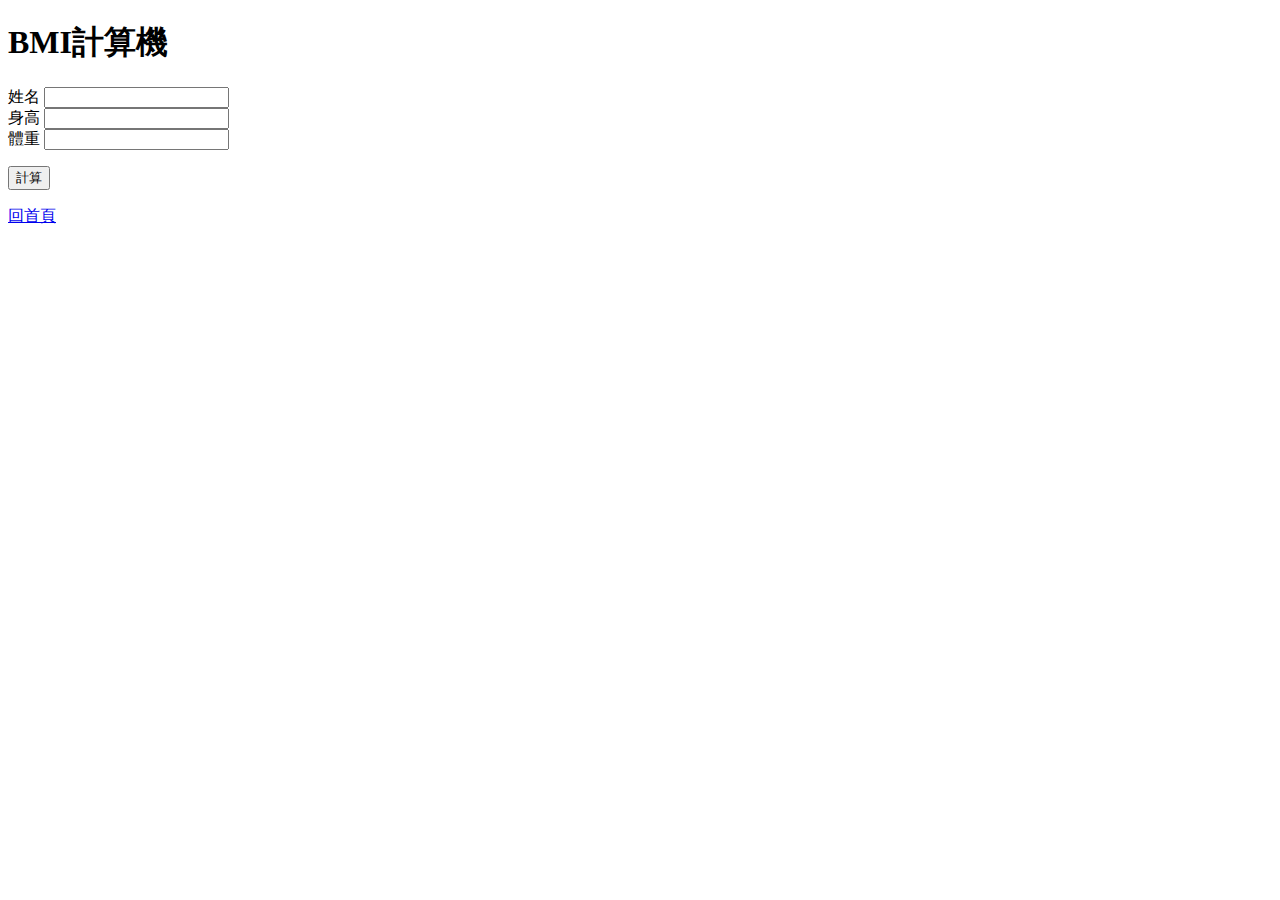
==== bmi.html @ 7c5f3e07 "新增BMI頁面" ====
<!DOCTYPE html>
<html lang="zh-Hant">

<head>
    <meta charset="UTF-8">
    <meta http-equiv="X-UA-Compatible" content="IE=edge">
    <meta name="viewport" content="width=device-width, initial-scale=1.0">
    <title>計算BMI</title>
</head>

<body>
    <h1>BMI計算機</h1>
    <form action="">
        <!--input: name後端辨識 id前端辨識 required必填欄位 step可填小數-->
        <label for="name">姓名</label>
        <input type="text" name="name" id="name">
        <br>
        <label for="height">身高</label>
        <input type="number" name="height" id="height" required step="0.1">
        <br>
        <label for="weight">體重</label>
        <input type="number" name="weight" id="weight" required step="0.1">
        <p>
            <button type="submit">計算</button>
        </p>
    </form>
    <a href="./index.html">回首頁</a>
</body>

</html>
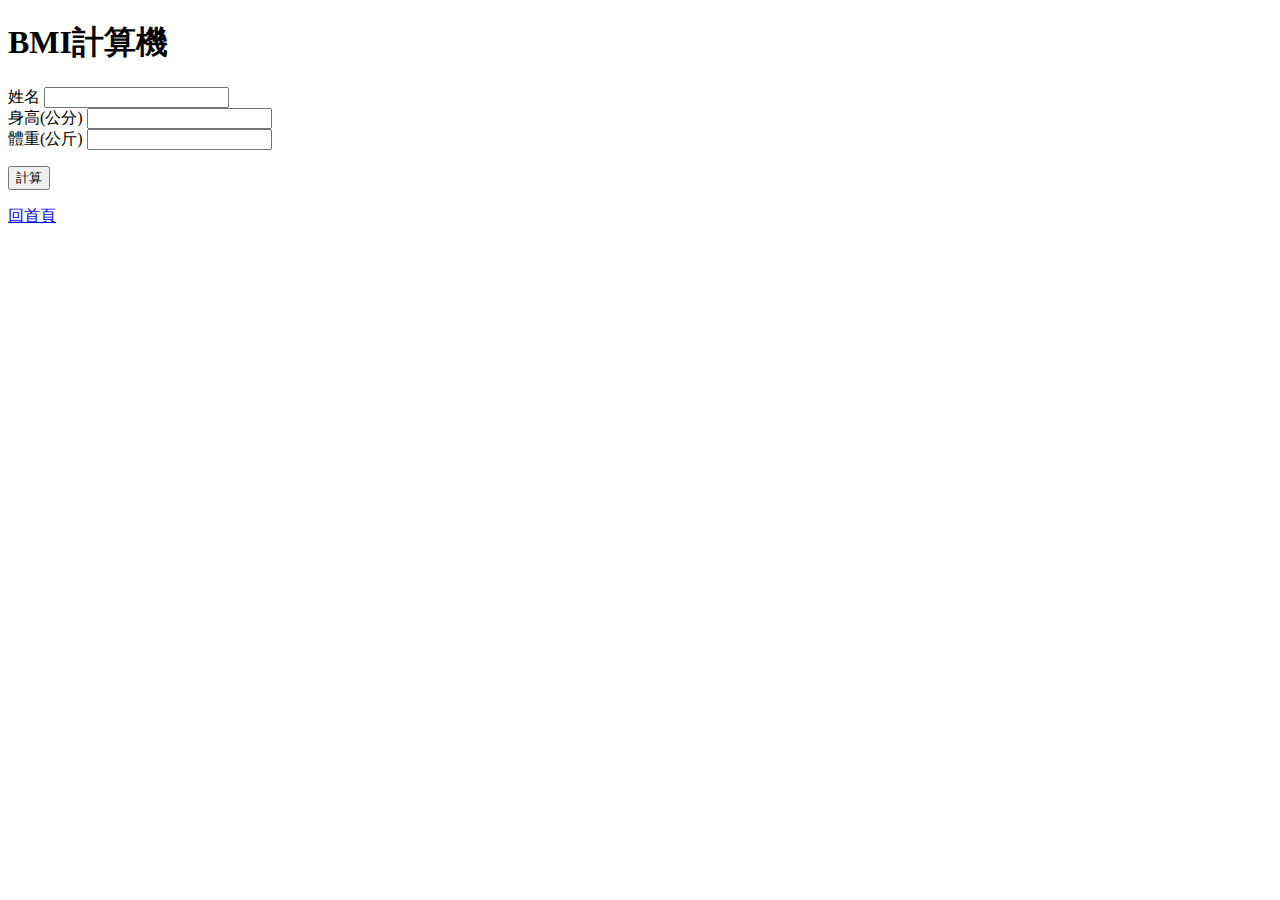
==== commit 795e5d71: "css-2 設定container" ====
--- a/bmi.html
+++ b/bmi.html
@@ -15,10 +15,10 @@
         <label for="name">姓名</label>
         <input type="text" name="name" id="name">
         <br>
-        <label for="height">身高</label>
+        <label for="height">身高(公分)</label>
         <input type="number" name="height" id="height" required step="0.1">
         <br>
-        <label for="weight">體重</label>
+        <label for="weight">體重(公斤)</label>
         <input type="number" name="weight" id="weight" required step="0.1">
         <p>
             <button type="submit">計算</button>
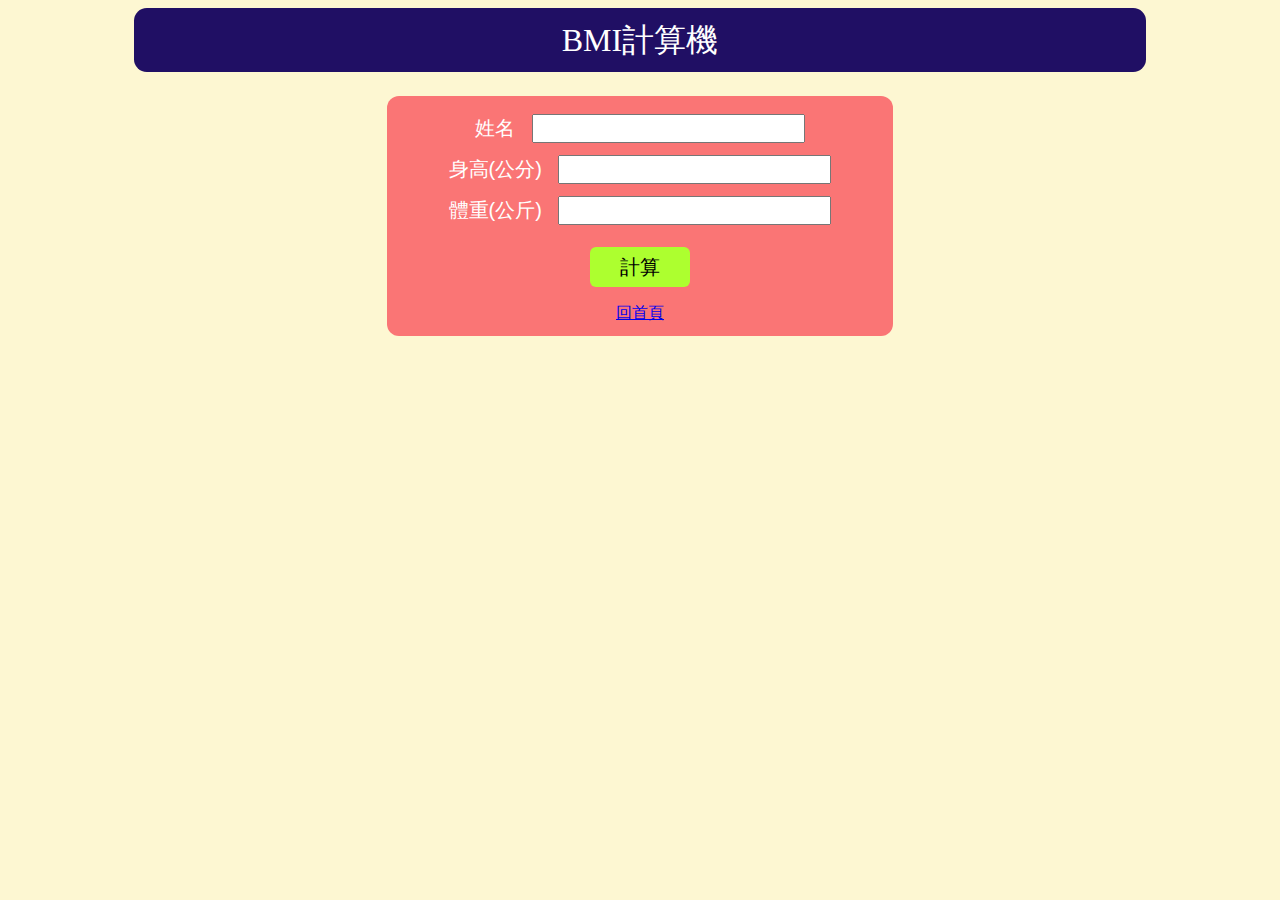
==== commit 3d205b9b: "完成css樣式設定" ====
--- a/bmi.html
+++ b/bmi.html
@@ -6,25 +6,49 @@
     <meta http-equiv="X-UA-Compatible" content="IE=edge">
     <meta name="viewport" content="width=device-width, initial-scale=1.0">
     <title>計算BMI</title>
+    <link rel="stylesheet" href="./css/style.css">
+
+    <style>
+        form {
+            width: 50%;
+            margin: 24px auto;
+        }
+
+        /* 小於某個寬度時，自動修正某個標籤 */
+        @media screen and (max-width:1024px) {
+            form {
+                width: 100%;
+            }
+
+            input,
+            label,
+            textarea {
+                font-size: 18px;
+            }
+        }
+    </style>
 </head>
 
 <body>
-    <h1>BMI計算機</h1>
-    <form action="">
-        <!--input: name後端辨識 id前端辨識 required必填欄位 step可填小數-->
-        <label for="name">姓名</label>
-        <input type="text" name="name" id="name">
-        <br>
-        <label for="height">身高(公分)</label>
-        <input type="number" name="height" id="height" required step="0.1">
-        <br>
-        <label for="weight">體重(公斤)</label>
-        <input type="number" name="weight" id="weight" required step="0.1">
-        <p>
-            <button type="submit">計算</button>
-        </p>
-    </form>
-    <a href="./index.html">回首頁</a>
+    <div id="container">
+        <div class="title">BMI計算機</div>
+        <form action="">
+            <!--input: name後端辨識 id前端辨識 required必填欄位 step可填小數-->
+            <label for="name">姓名</label>
+            <input type="text" name="name" id="name">
+            <br>
+            <label for="height">身高(公分)</label>
+            <input type="number" name="height" id="height" required step="0.1">
+            <br>
+            <label for="weight">體重(公斤)</label>
+            <input type="number" name="weight" id="weight" required step="0.1">
+            <p>
+                <button type="submit">計算</button>
+            </p>
+
+            <a href="./index.html">回首頁</a>
+        </form>
+    </div>
 </body>
 
 </html>--- a/css/style.css
+++ b/css/style.css
@@ -0,0 +1,169 @@
+body {
+    background-color: rgb(253, 247, 210);
+    font-family: 新細明體, 標楷體, 微軟正黑體, sans-serif;
+}
+
+.title {
+    color: #ffffff;
+    background-color: rgb(32, 15, 100);
+    font-family: 標楷體;
+    /* 1rem ==> 16px*/
+    font-size: 2rem;
+    height: 4rem;
+    /* 設定邊角圓弧 */
+    border-radius: 0.8rem;
+    /* 垂直置中 */
+    line-height: 4rem;
+    /* 水平置中 */
+    text-align: center;
+}
+
+.text-1 {
+    background-color: blanchedalmond;
+    margin: 6px 0px;
+    padding: 12px;
+    border: 2px solid salmon;
+    font-size: 16px;
+    line-height: 22px;
+}
+
+.text-2 {
+    background-color: rgb(206, 175, 236);
+    border-radius: 6px;
+    padding: 6px;
+}
+
+.text-3 {
+    color: red;
+    font-size: 24px;
+    font-style: italic;
+    background-color: chartreuse;
+    padding: 0 12px;
+}
+
+.text-4 {
+    text-align: left;
+    line-height: 24px;
+}
+
+.text-4 a {
+    background-color: crimson;
+    color: white;
+    padding: 3px;
+}
+
+.sub-title {
+    display: inline-block;
+    margin: 6px 0px;
+    background-color: rgb(38, 0, 104);
+    color: white;
+    font-size: 1.5rem;
+    border-radius: 6px;
+    padding: 6px 12px;
+    font-family: 標楷體;
+}
+
+#container {
+    width: 80%;
+    margin: 0px auto;
+    text-align: center;
+}
+
+ol {
+    text-align: left;
+}
+
+li {
+    margin-left: 40px;
+}
+
+ul {
+    list-style: none;
+    padding-left: 0;
+}
+
+ul a {
+    text-decoration: none;
+    line-height: 20px;
+}
+
+ul a:hover {
+    color: greenyellow;
+
+}
+
+ul a:visited {
+    color: rgb(13, 0, 197);
+}
+
+ul a:active {
+    color: red;
+}
+
+#image {
+    background-color: burlywood;
+    padding: 6px;
+}
+
+#image img {
+    background-color: white;
+    padding: 3px;
+    width: 30%;
+}
+
+#main-table {
+    width: 90%;
+    margin: 0 auto;
+    text-align: center;
+    height: 300px;
+    margin-top: 10px;
+}
+
+#main-table th {
+    background-color: coral;
+    color: aliceblue;
+}
+
+#main-table td {
+    background-color: aqua;
+    font-size: 12px;
+}
+
+#main-table td:first-child {
+    background-color: rgb(110, 55, 35);
+    color: white;
+}
+
+#main-table td:last-child {
+    background-color: blueviolet;
+}
+
+#main-table td:nth-child(even) {
+    background-color: cadetblue;
+}
+
+form {
+    background-color: rgb(250, 117, 117);
+    padding: 12px 0;
+    margin: 6px;
+    border-radius: 12px;
+    color: white;
+    text-align: center;
+}
+
+input,
+textarea,
+label {
+    font-size: 20px;
+    text-align: center;
+    margin: 6px;
+}
+
+button[type="submit"] {
+    background-color: greenyellow;
+    font-size: 20px;
+    width: 100px;
+    height: 40px;
+    border-radius: 6px;
+    border: none;
+}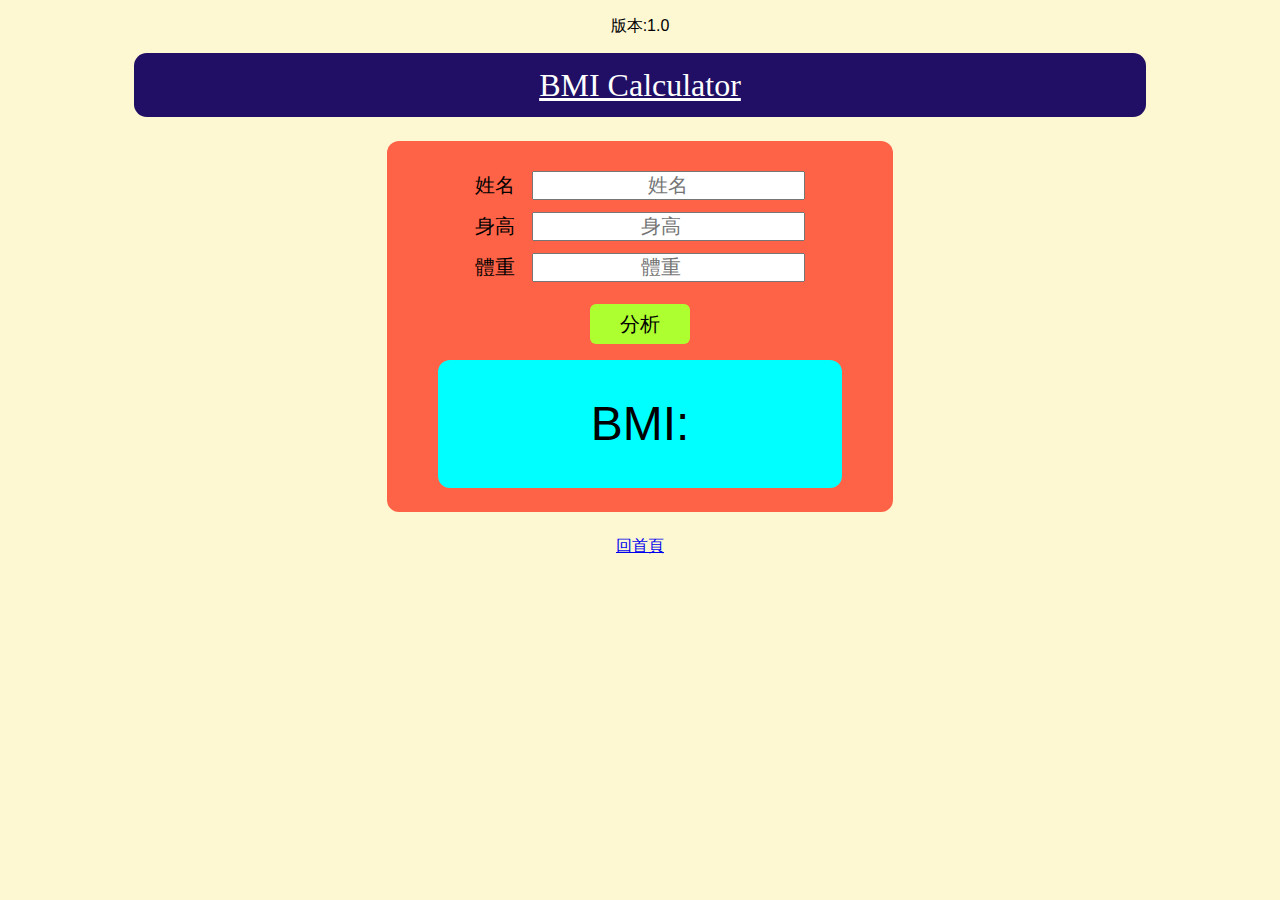
==== commit cbbc1744: "完成bmi計算" ====
--- a/bmi.html
+++ b/bmi.html
@@ -9,14 +9,26 @@
     <link rel="stylesheet" href="./css/style.css">
 
     <style>
-        form {
+        #box {
+            background-color: tomato;
+            margin-top: 12px;
+            padding: 24px 0px;
+            border-radius: 12px;
+        }
+
+        #box {
             width: 50%;
             margin: 24px auto;
         }
 
+        /* form {
+            width: 50%;
+            margin: 24px auto;
+        } */
+
         /* 小於某個寬度時，自動修正某個標籤 */
-        @media screen and (max-width:1024px) {
-            form {
+        @media screen and (max-width:768px) {
+            #box {
                 width: 100%;
             }
 
@@ -26,29 +38,43 @@
                 font-size: 18px;
             }
         }
+
+        #comment {
+            background-color: aqua;
+            width: 80%;
+            margin: 0 auto;
+            height: 128px;
+            font-size: 48px;
+            line-height: 128px;
+            border-radius: 12px;
+        }
     </style>
 </head>
 
 <body>
     <div id="container">
+        <p>版本:1.0</p>
         <div class="title">BMI計算機</div>
-        <form action="">
-            <!--input: name後端辨識 id前端辨識 required必填欄位 step可填小數-->
+        <!-- <form action=""> -->
+        <!--input: name後端辨識 id前端辨識 required必填欄位 step可填小數 value設預設值-->
+        <div id="box">
             <label for="name">姓名</label>
-            <input type="text" name="name" id="name">
-            <br>
-            <label for="height">身高(公分)</label>
-            <input type="number" name="height" id="height" required step="0.1">
-            <br>
-            <label for="weight">體重(公斤)</label>
-            <input type="number" name="weight" id="weight" required step="0.1">
+            <input type="text" name="name" id="name" placeholder="姓名"><br>
+            <label for="height">身高</label>
+            <input type="number" name="height" id="height" required step="0.1" placeholder="身高"><br>
+            <label for="weight">體重</label>
+            <input type="number" name="weight" id="weight" required step="0.1" placeholder="體重">
             <p>
-                <button type="submit">計算</button>
+                <button type="submit" id="calc">計算</button>
             </p>
-
-            <a href="./index.html">回首頁</a>
-        </form>
+            <p id="comment">
+                BMI:<span class="bmi"></span>
+            </p>
+        </div>
+        <!-- </form> -->
+        <a href="./index.html">回首頁</a>
     </div>
+    <script src="./js/bmi.js"></script>
 </body>
 
 </html>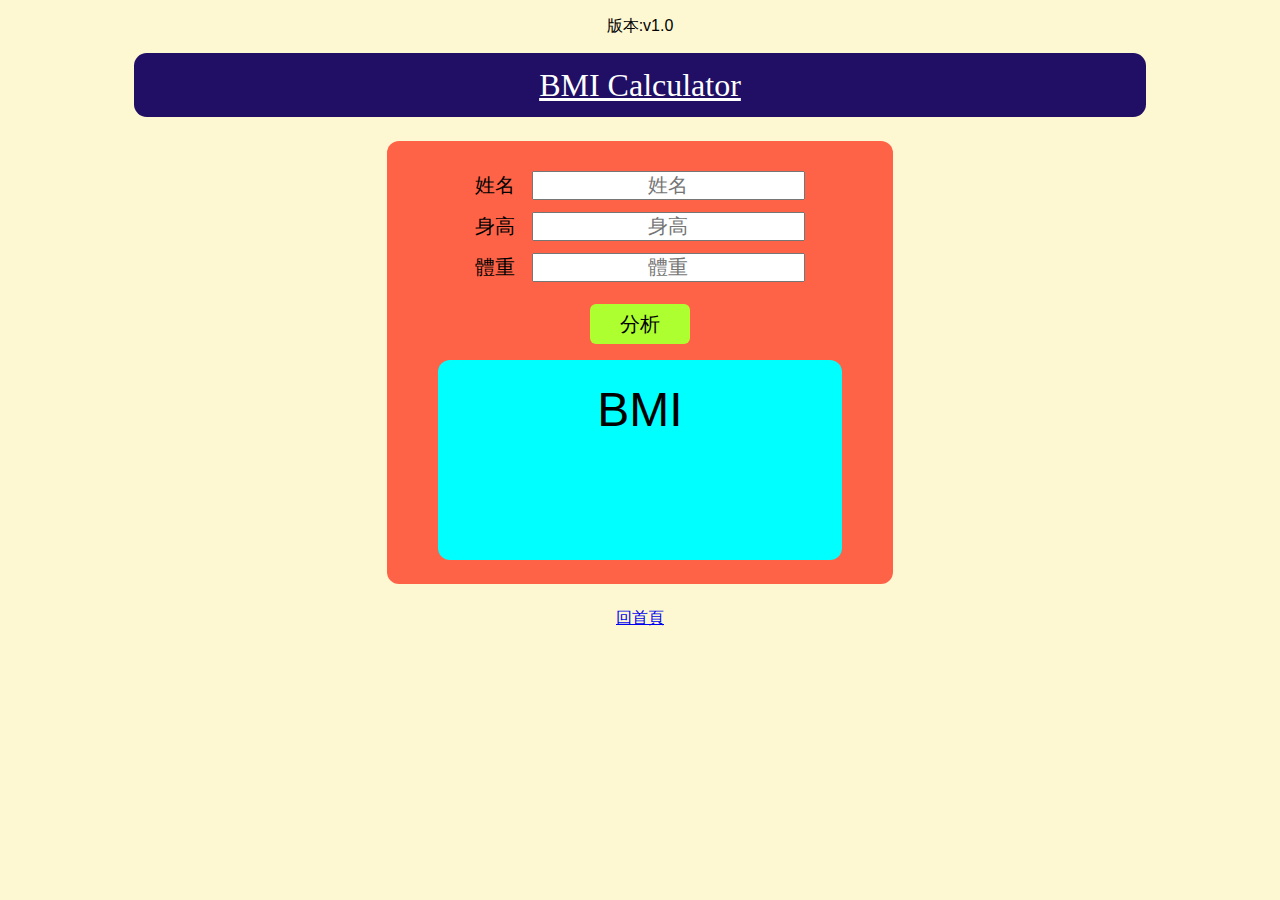
==== commit b463bd7c: "完成評論" ====
--- a/bmi.html
+++ b/bmi.html
@@ -21,12 +21,27 @@
             margin: 24px auto;
         }
 
-        /* form {
-            width: 50%;
-            margin: 24px auto;
-        } */
+        #comment {
+            background-color: aqua;
+            width: 80%;
+            margin: 0 auto;
+            font-size: 48px;
+            height: 200px;
+            line-height: 100px;
+            border-radius: 12px;
+        }
 
-        /* 小於某個寬度時，自動修正某個標籤 */
+        .text {
+            font-size: 24px;
+        }
+
+        @media screen and (max-width:1024px) {
+            #box {
+                width: 70%;
+            }
+        }
+
+
         @media screen and (max-width:768px) {
             #box {
                 width: 100%;
@@ -37,42 +52,40 @@
             textarea {
                 font-size: 18px;
             }
-        }
 
-        #comment {
-            background-color: aqua;
-            width: 80%;
-            margin: 0 auto;
-            height: 128px;
-            font-size: 48px;
-            line-height: 128px;
-            border-radius: 12px;
+            .text {
+                font-size: 18px;
+            }
         }
     </style>
+
 </head>
 
 <body>
     <div id="container">
-        <p>版本:1.0</p>
+        <p>版本:v1.0</p>
         <div class="title">BMI計算機</div>
+        <!-- 後端傳遞值 -->
         <!-- <form action=""> -->
-        <!--input: name後端辨識 id前端辨識 required必填欄位 step可填小數 value設預設值-->
         <div id="box">
             <label for="name">姓名</label>
             <input type="text" name="name" id="name" placeholder="姓名"><br>
             <label for="height">身高</label>
-            <input type="number" name="height" id="height" required step="0.1" placeholder="身高"><br>
+            <input type="text" name="height" id="height" required step="0.1" placeholder="身高"><br>
             <label for="weight">體重</label>
-            <input type="number" name="weight" id="weight" required step="0.1" placeholder="體重">
+            <input type="text" name="weight" id="weight" step="0.1" placeholder="體重" required>
             <p>
                 <button type="submit" id="calc">計算</button>
             </p>
             <p id="comment">
-                BMI:<span class="bmi"></span>
+                BMI<span class="bmi"></span><br>
+                <span class="text"></span>
             </p>
+
+
         </div>
+        <a href="./index.html">回首頁</a>
         <!-- </form> -->
-        <a href="./index.html">回首頁</a>
     </div>
     <script src="./js/bmi.js"></script>
 </body>
